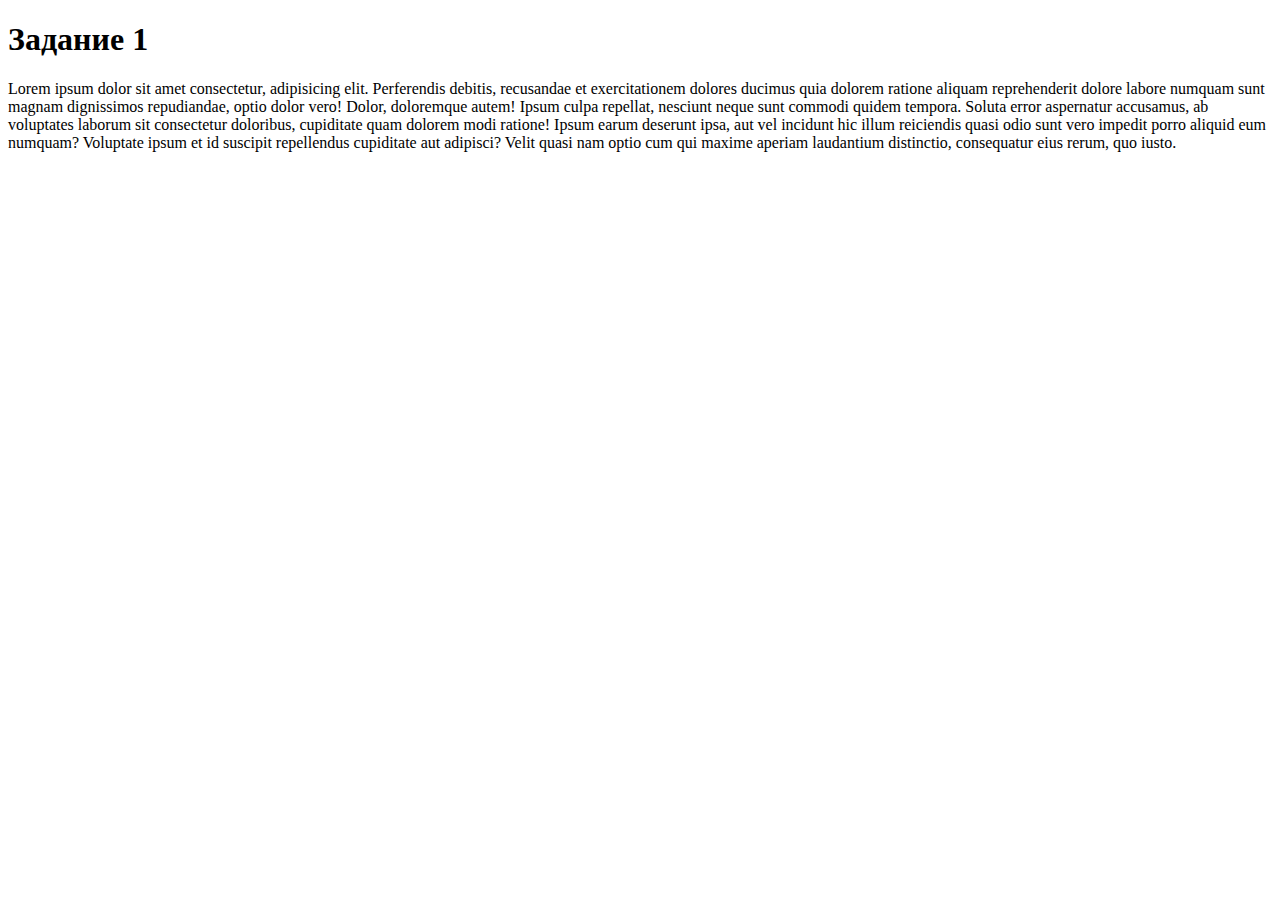
==== homework1/index.html @ 5407a27e "Task 1 completed" ====
<!DOCTYPE html>
<html lang="en">
<head>
    <meta charset="UTF-8">
    <meta name="viewport" content="width=device-width, initial-scale=1.0">
    <title>task1</title>
    <script src="index.js" defer></script>
</head>
<body>
    <h1>Задание 1</h1>
    <p>Lorem ipsum dolor sit amet consectetur, adipisicing elit. Perferendis debitis, recusandae et exercitationem dolores ducimus quia dolorem ratione aliquam reprehenderit dolore labore numquam sunt magnam dignissimos repudiandae, optio dolor vero! Dolor, doloremque autem! Ipsum culpa repellat, nesciunt neque sunt commodi quidem tempora. Soluta error aspernatur accusamus, ab voluptates laborum sit consectetur doloribus, cupiditate quam dolorem modi ratione! Ipsum earum deserunt ipsa, aut vel incidunt hic illum reiciendis quasi odio sunt vero impedit porro aliquid eum numquam? Voluptate ipsum et id suscipit repellendus cupiditate aut adipisci? Velit quasi nam optio cum qui maxime aperiam laudantium distinctio, consequatur eius rerum, quo iusto.</p>
</body>
</html>
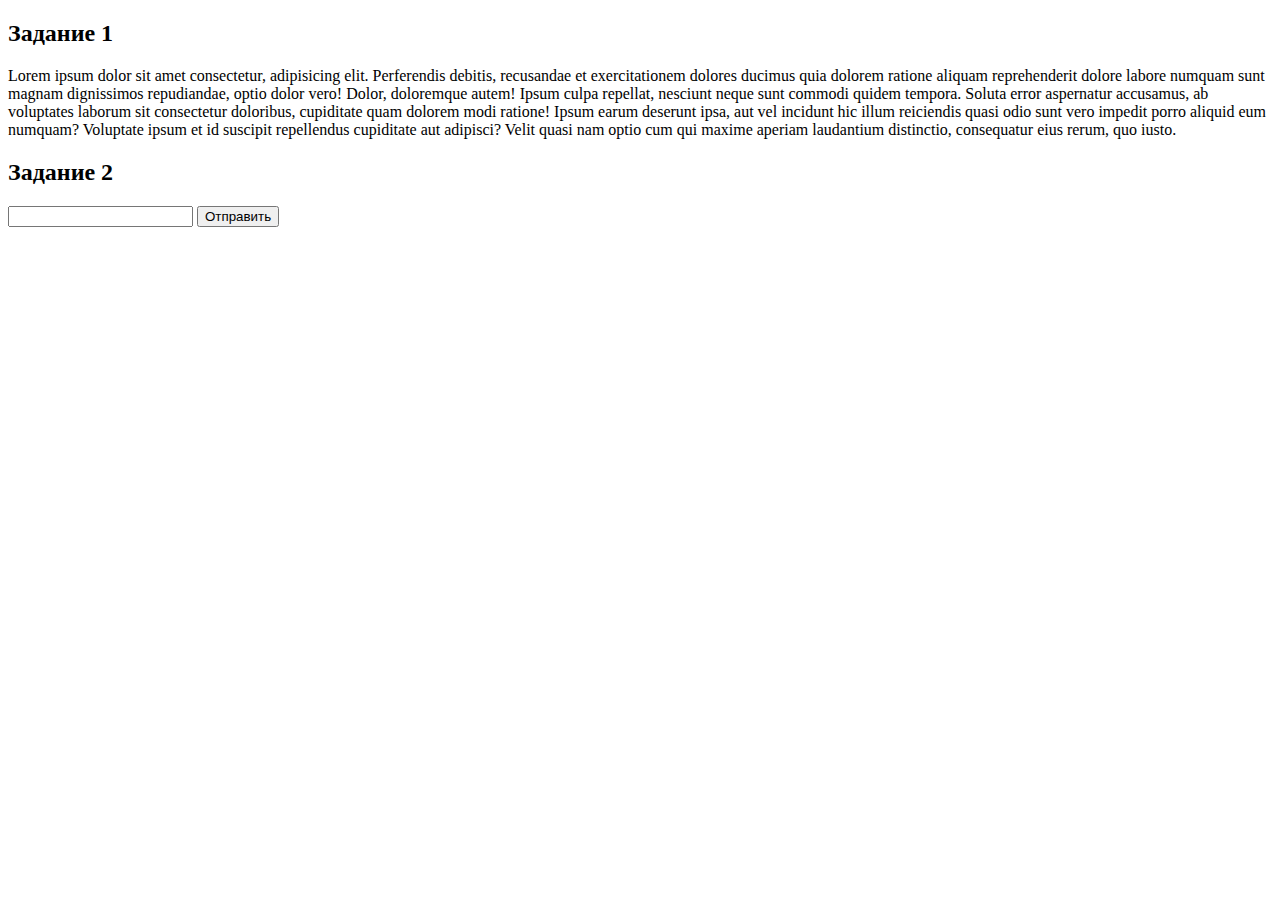
==== commit 6a9942cc: "task 2 completed" ====
--- a/homework1/index.html
+++ b/homework1/index.html
@@ -7,7 +7,13 @@
     <script src="index.js" defer></script>
 </head>
 <body>
-    <h1>Задание 1</h1>
+    <h2>Задание 1</h2>
     <p>Lorem ipsum dolor sit amet consectetur, adipisicing elit. Perferendis debitis, recusandae et exercitationem dolores ducimus quia dolorem ratione aliquam reprehenderit dolore labore numquam sunt magnam dignissimos repudiandae, optio dolor vero! Dolor, doloremque autem! Ipsum culpa repellat, nesciunt neque sunt commodi quidem tempora. Soluta error aspernatur accusamus, ab voluptates laborum sit consectetur doloribus, cupiditate quam dolorem modi ratione! Ipsum earum deserunt ipsa, aut vel incidunt hic illum reiciendis quasi odio sunt vero impedit porro aliquid eum numquam? Voluptate ipsum et id suscipit repellendus cupiditate aut adipisci? Velit quasi nam optio cum qui maxime aperiam laudantium distinctio, consequatur eius rerum, quo iusto.</p>
+
+    <h2>Задание 2</h2>
+    <form class="form">
+        <input type="text" class="input">
+        <button class="btn">Отправить</button>
+    </form>
 </body>
 </html>